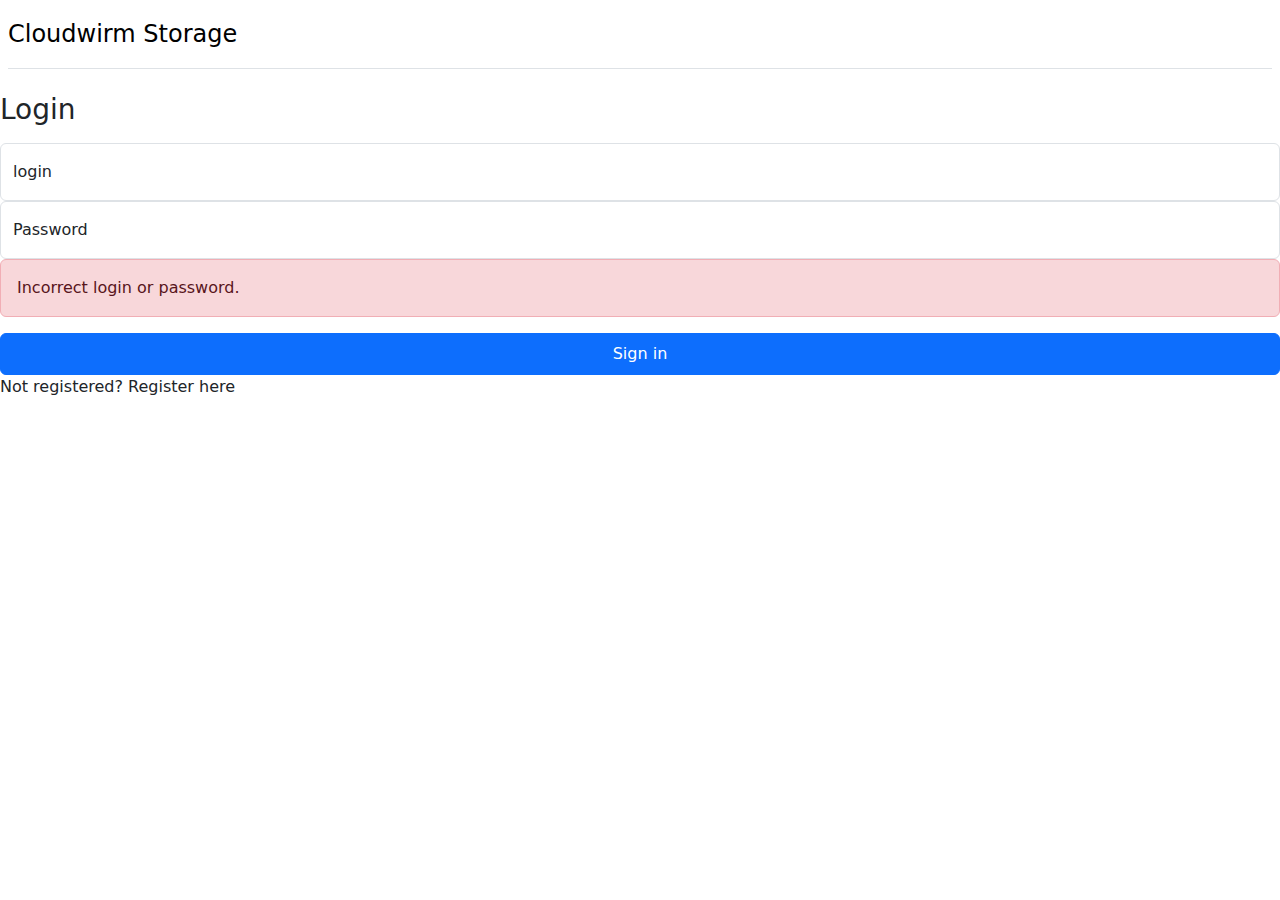
==== src/main/resources/templates/auth/login.html @ bc3993cb "add login and reg html page" ====
<!DOCTYPE html>
<html xmlns:th="https://www.thymeleaf.org">
<head>
    <title>Login</title>
    <link href="https://cdn.jsdelivr.net/npm/bootstrap@5.3.2/dist/css/bootstrap.min.css" rel="stylesheet">
    <link th:href="@{/css/login.css}" rel="stylesheet">
</head>
<body>

<header class="d-flex flex-wrap justify-content-center py-3 mb-4 mx-2 border-bottom">
    <a th:href="@{/}" class="d-flex align-items-center mb-3 mb-md-0 me-md-auto link-body-emphasis text-decoration-none">
        <span class="fs-4">Cloudwirm Storage</span>
    </a>
</header>

<main class="form-signin w-100 m-auto">
    <form th:action="@{/login}" method="post">
        <h1 class="h3 mb-3 fw-normal">Login</h1>

        <div class="form-floating">
            <input type="text" class="form-control" placeholder="Username" id="username" name="username">
            <label for="username">login</label>

            <div class="form-floating">
                <input type="password" class="form-control" id="password" placeholder="Password" name="password">
                <label for="password">Password</label>
            </div>
            <div class="alert alert-danger" role="alert" th:if="${param.error}">
                Incorrect login or password.
            </div>

            <button class="btn btn-primary w-100 py-2" type="submit">Sign in</button>
            <span>Not registered?
                      <a th:href="@{/registration}">Register here</a>
                  </span>
        </div>
    </form>
</main>
<script src="https://cdn.jsdelivr.net/npm/bootstrap@5.3.2/dist/js/bootstrap.bundle.min.js"></script>
</body>
</html>
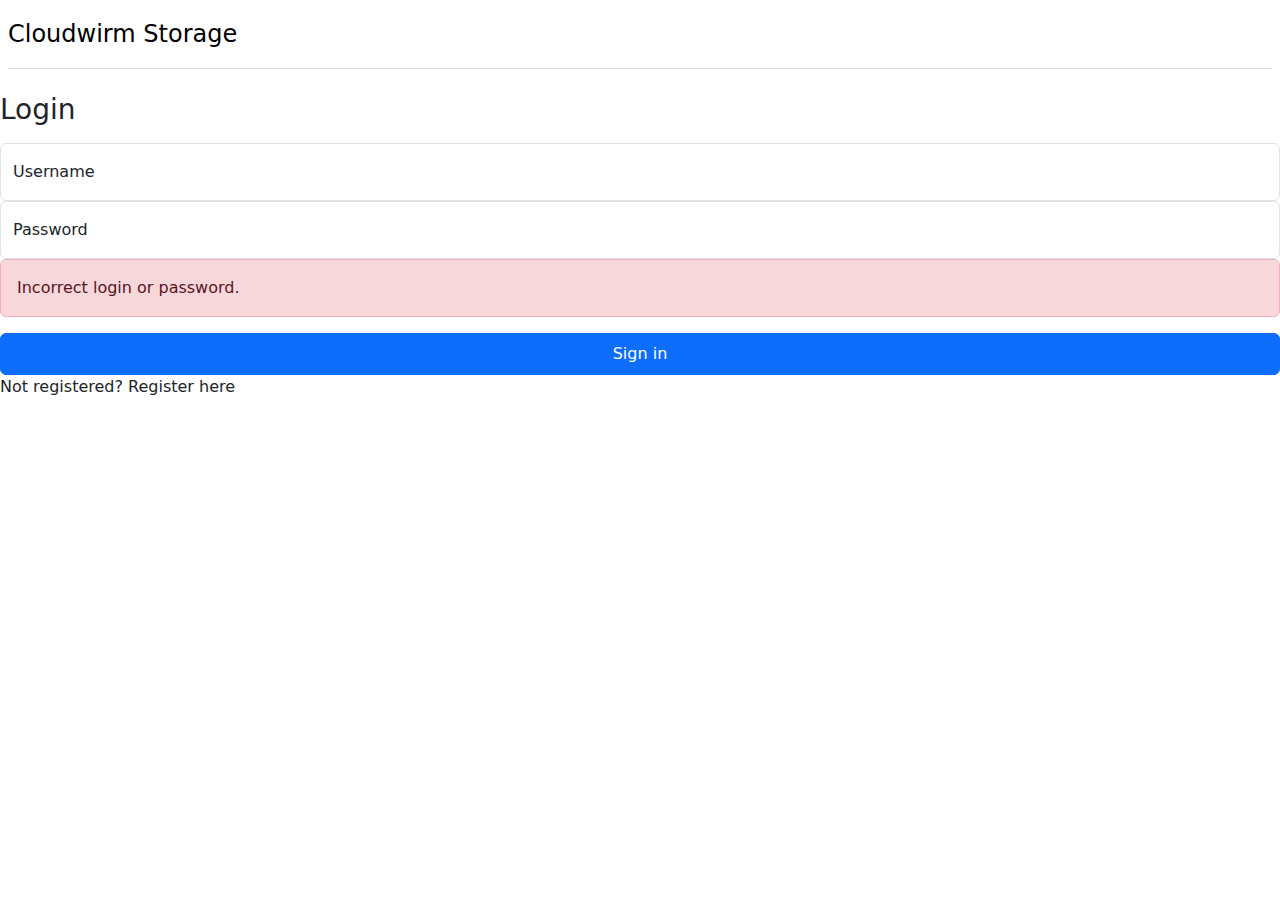
==== commit 3d63ce25: "update css files and update auth urls" ====
--- a/src/main/resources/templates/auth/login.html
+++ b/src/main/resources/templates/auth/login.html
@@ -13,13 +13,13 @@
     </a>
 </header>
 
-<main class="form-signin w-100 m-auto">
-    <form th:action="@{/login}" method="post">
+<main class="form-login w-100 m-auto">
+    <form th:action="@{/user/login}" method="post">
         <h1 class="h3 mb-3 fw-normal">Login</h1>
 
         <div class="form-floating">
             <input type="text" class="form-control" placeholder="Username" id="username" name="username">
-            <label for="username">login</label>
+            <label for="username">Username</label>
 
             <div class="form-floating">
                 <input type="password" class="form-control" id="password" placeholder="Password" name="password">
@@ -31,7 +31,7 @@
 
             <button class="btn btn-primary w-100 py-2" type="submit">Sign in</button>
             <span>Not registered?
-                      <a th:href="@{/registration}">Register here</a>
+                      <a th:href="@{/user/registration}">Register here</a>
                   </span>
         </div>
     </form>
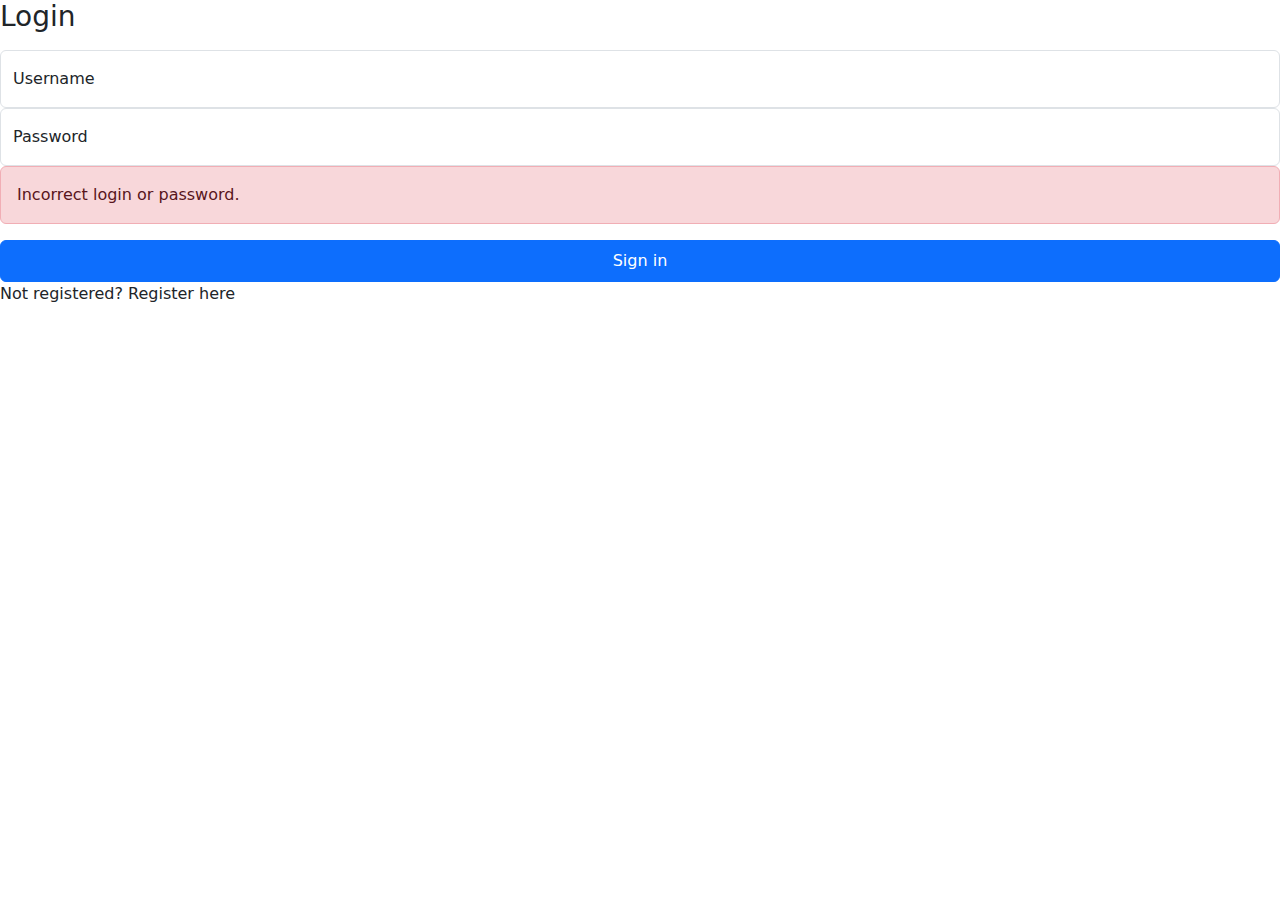
==== commit a2b9ce14: "update thymeleaf frag - header" ====
--- a/src/main/resources/templates/auth/login.html
+++ b/src/main/resources/templates/auth/login.html
@@ -7,11 +7,7 @@
 </head>
 <body>
 
-<header class="d-flex flex-wrap justify-content-center py-3 mb-4 mx-2 border-bottom">
-    <a th:href="@{/}" class="d-flex align-items-center mb-3 mb-md-0 me-md-auto link-body-emphasis text-decoration-none">
-        <span class="fs-4">Cloudwirm Storage</span>
-    </a>
-</header>
+<div th:replace="fragments/header :: header"></div>
 
 <main class="form-login w-100 m-auto">
     <form th:action="@{/user/login}" method="post">
